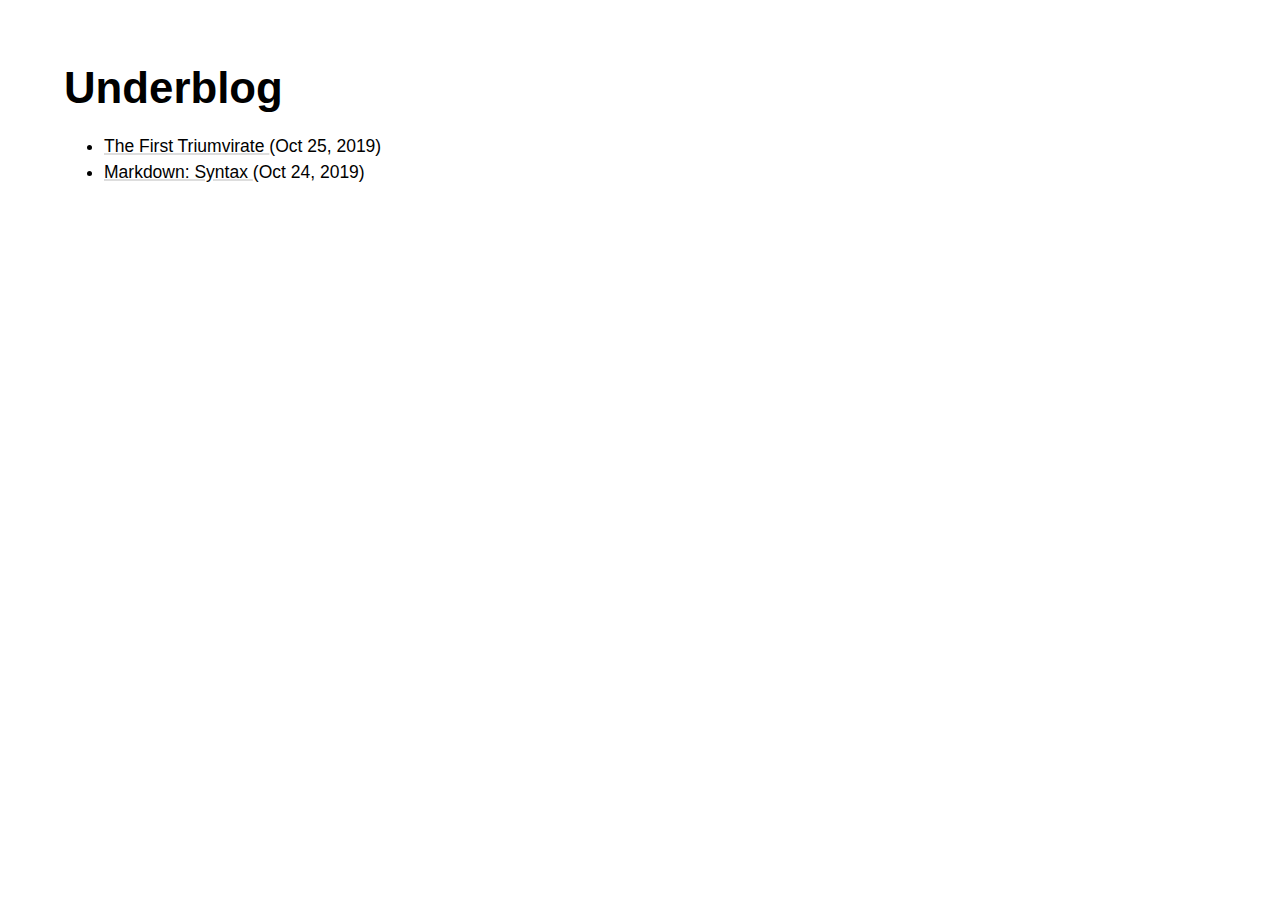
==== public/index.html @ c9aa65c2 "Initial commit" ====
<!DOCTYPE html>
<html lang="en">
<head>
  <meta charset="utf-8">
  <link rel="stylesheet" href="css/styles.css">
  <meta name="description" content="A static blog created with Underblog.">
  <title>Underblog</title>
</head>
<body>
  <main>
    <h1>Underblog</h1>
    <ul>
      
        <li><a href="/posts/Test/">The First Triumvirate</a> (Oct 25, 2019)</li>
      
        <li><a href="/posts/Welcome/">Markdown: Syntax</a> (Oct 24, 2019)</li>
      
    </ul>
  </main>
</body>
</html>
---- public/css/styles.css ----
* {
  box-sizing: border-box;
  -webkit-font-smoothing: antialiased;
}

body {
  margin: 5vw;
  font-size: 17.5px;
  font-family: -apple-system, BlinkMacSystemFont, Segoe UI, Helvetica, Arial, sans-serif, Apple Color Emoji, Segoe UI Emoji;
  line-height: 1.5;
}

@media screen and (max-width: 480px) {
  body {
    font-size: 16px;
  }
}

h1, h2, h3, p {
  margin: 0 0 1.3rem;
}

h1 {
  font-size: 2.5em;
  line-height: 1.1em;
}

a {
  color: inherit;
}

a:not(nav > p > a) {
  text-decoration-color: #ddd;
  text-decoration-thickness: 1.5px;
  text-underline-offset: 0.05em;
}

nav > p > a {
  text-decoration: none;
}

a:hover {
  opacity: 0.6;
}

main, article {
  max-width: 80ch;
}

[role="note"] {
  opacity: 0.6;
  font-weight: 500;
}
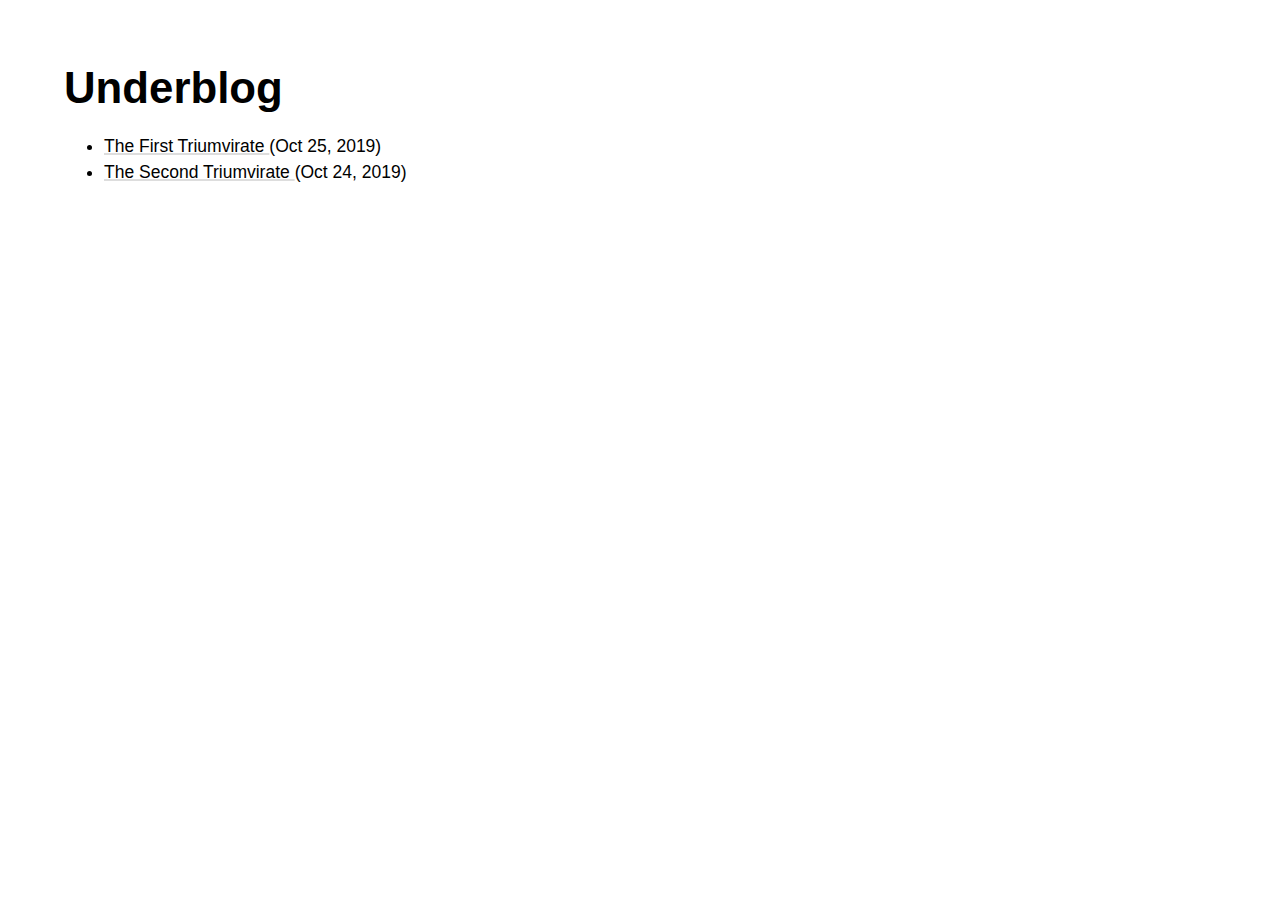
==== commit 583d54c9: "Update index.html" ====
--- a/public/index.html
+++ b/public/index.html
@@ -1,23 +1,23 @@
 <!DOCTYPE html>
 <html lang="en">
-<head>
-  <meta charset="utf-8">
-  <link rel="stylesheet" href="css/styles.css">
-  <meta name="description" content="A static blog created with Underblog.">
-  <title>Underblog</title>
-</head>
-<body>
-  <main>
-    <h1>Underblog</h1>
-    <ul>
-      
-        <li><a href="/posts/Test/">The First Triumvirate+  <head>
+    <meta charset="utf-8">
+    <link rel="stylesheet" href="css/styles.css">
+    <meta name="description" content="A static blog created with Underblog.">
+    <title>Underblog</title>
+  </head>
+  <body>
+    <main>
+      <h1>Underblog</h1>
+      <ul>
+        
+          <li><a href="/posts/Test/">The First Triumvirate </a> (Oct 25, 2019)</li>
-      
-        <li><a href="/posts/Welcome/">Markdown: Syntax+        
+          <li><a href="/posts/Welcome/">The Second Triumvirate </a> (Oct 24, 2019)</li>
-      
-    </ul>
-  </main>
-</body>
+        
+      </ul>
+    </main>
+  </body>
 </html>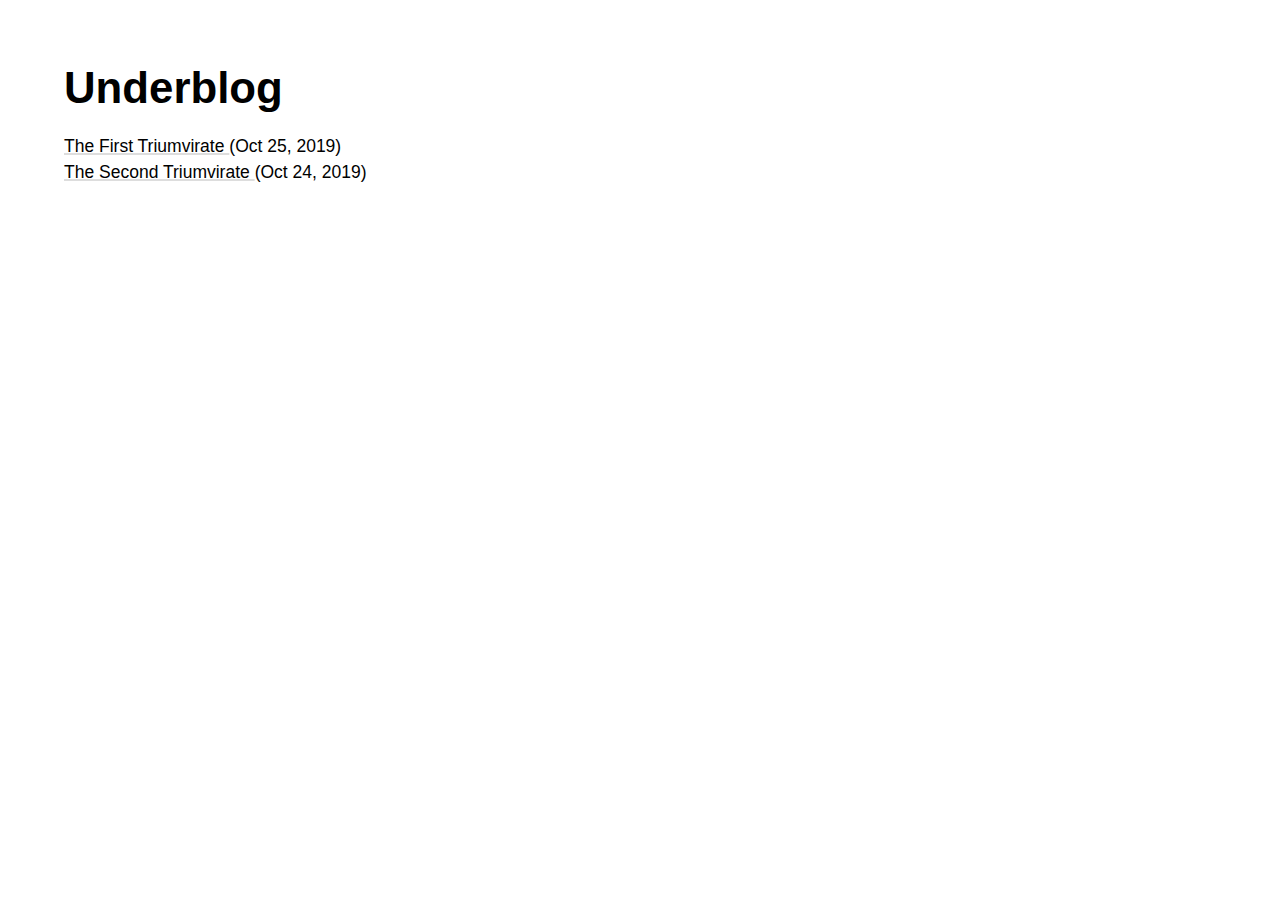
==== commit 1bf7d22b: "Update" ====
--- a/public/index.html
+++ b/public/index.html
@@ -12,10 +12,10 @@
       <ul>
         
           <li><a href="/posts/Test/">The First Triumvirate-</a> (Oct 25, 2019)</li>
+</a> (<time>Oct 25, 2019</time>)</li>
         
           <li><a href="/posts/Welcome/">The Second Triumvirate-</a> (Oct 24, 2019)</li>
+</a> (<time>Oct 24, 2019</time>)</li>
         
       </ul>
     </main>
--- a/public/css/styles.css
+++ b/public/css/styles.css
@@ -14,6 +14,10 @@
   body {
     font-size: 16px;
   }
+}
+
+main, article {
+  max-width: 80ch;
 }
 
 h1, h2, h3, p {
@@ -43,8 +47,9 @@
   opacity: 0.6;
 }
 
-main, article {
-  max-width: 80ch;
+ul {
+  list-style-type: none;
+  padding: 0;
 }
 
 [role="note"] {
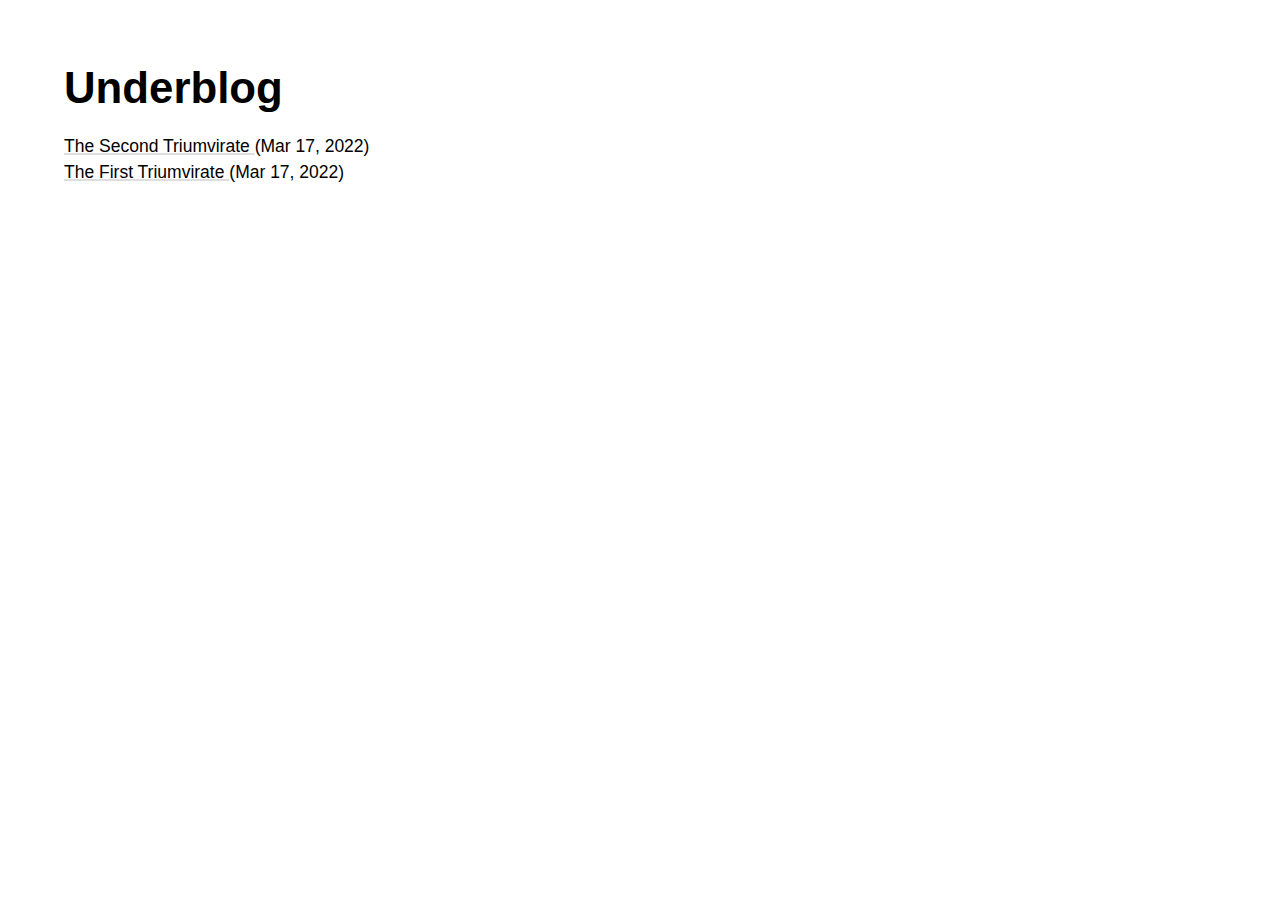
==== commit eed69d4a: "Add Netlify.toml" ====
--- a/public/index.html
+++ b/public/index.html
@@ -11,11 +11,11 @@
       <h1>Underblog</h1>
       <ul>
         
-          <li><a href="/posts/Test/">The First Triumvirate-</a> (<time>Oct 25, 2019</time>)</li>
+          <li><a href="/posts/the-second-triumvirate/">The Second Triumvirate+</a> (<time>Mar 17, 2022</time>)</li>
         
-          <li><a href="/posts/Welcome/">The Second Triumvirate-</a> (<time>Oct 24, 2019</time>)</li>
+          <li><a href="/posts/the-first-triumvirate/">The First Triumvirate+</a> (<time>Mar 17, 2022</time>)</li>
         
       </ul>
     </main>
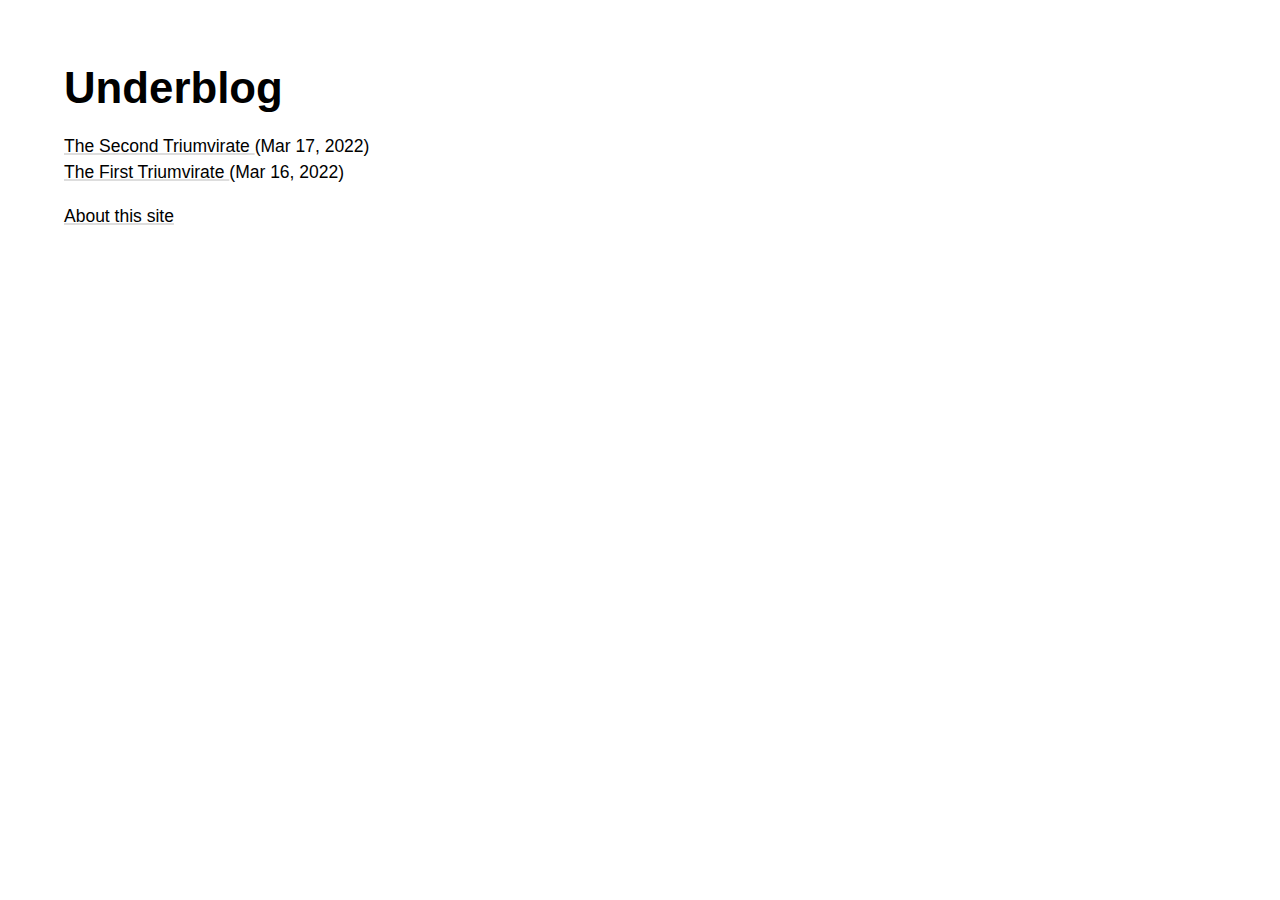
==== commit fabcbf13: "Add about page" ====
--- a/public/index.html
+++ b/public/index.html
@@ -3,7 +3,7 @@
   <head>
     <meta charset="utf-8">
     <link rel="stylesheet" href="css/styles.css">
-    <meta name="description" content="A static blog created with Underblog.">
+    <meta name="description" content="A static site created with Underblog.">
     <title>Underblog</title>
   </head>
   <body>
@@ -15,9 +15,12 @@
 </a> (<time>Mar 17, 2022</time>)</li>
         
           <li><a href="/posts/the-first-triumvirate/">The First Triumvirate-</a> (<time>Mar 17, 2022</time>)</li>
+</a> (<time>Mar 16, 2022</time>)</li>
         
       </ul>
     </main>
+    <footer>
+      <p><a href="about">About this site</a></p>
+    </footer>
   </body>
 </html>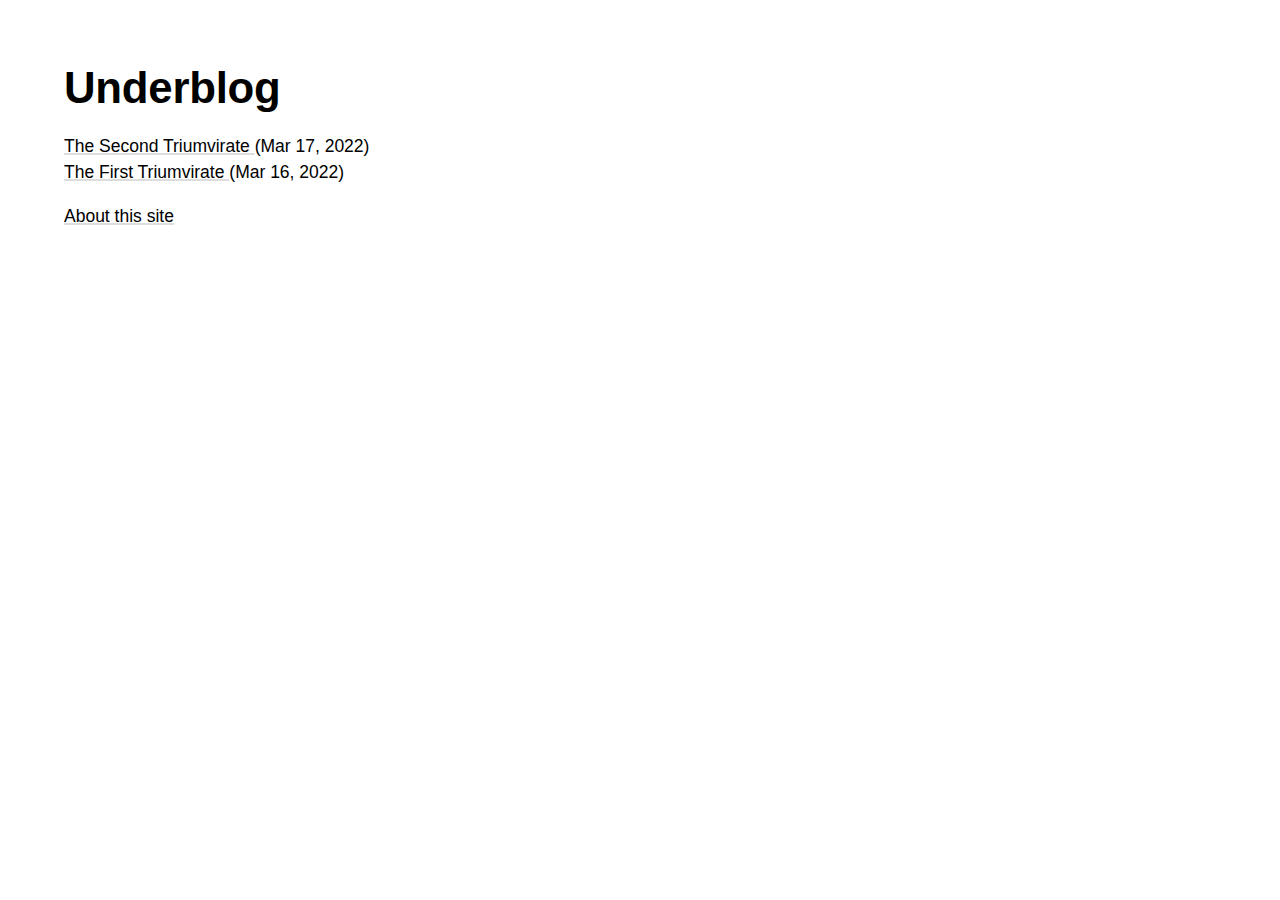
==== commit 4536b416: "Add favicon" ====
--- a/public/index.html
+++ b/public/index.html
@@ -5,6 +5,7 @@
     <link rel="stylesheet" href="css/styles.css">
     <meta name="description" content="A static site created with Underblog.">
     <title>Underblog</title>
+    <link rel="icon" href="favicon.svg">
   </head>
   <body>
     <main>
--- a/public/css/styles.css
+++ b/public/css/styles.css
@@ -17,7 +17,7 @@
 }
 
 main, article {
-  max-width: 80ch;
+  max-width: 70ch;
 }
 
 h1, h2, h3, p {
@@ -27,6 +27,7 @@
 h1 {
   font-size: 2.5em;
   line-height: 1.1em;
+  letter-spacing: -0.25px;
 }
 
 a {
